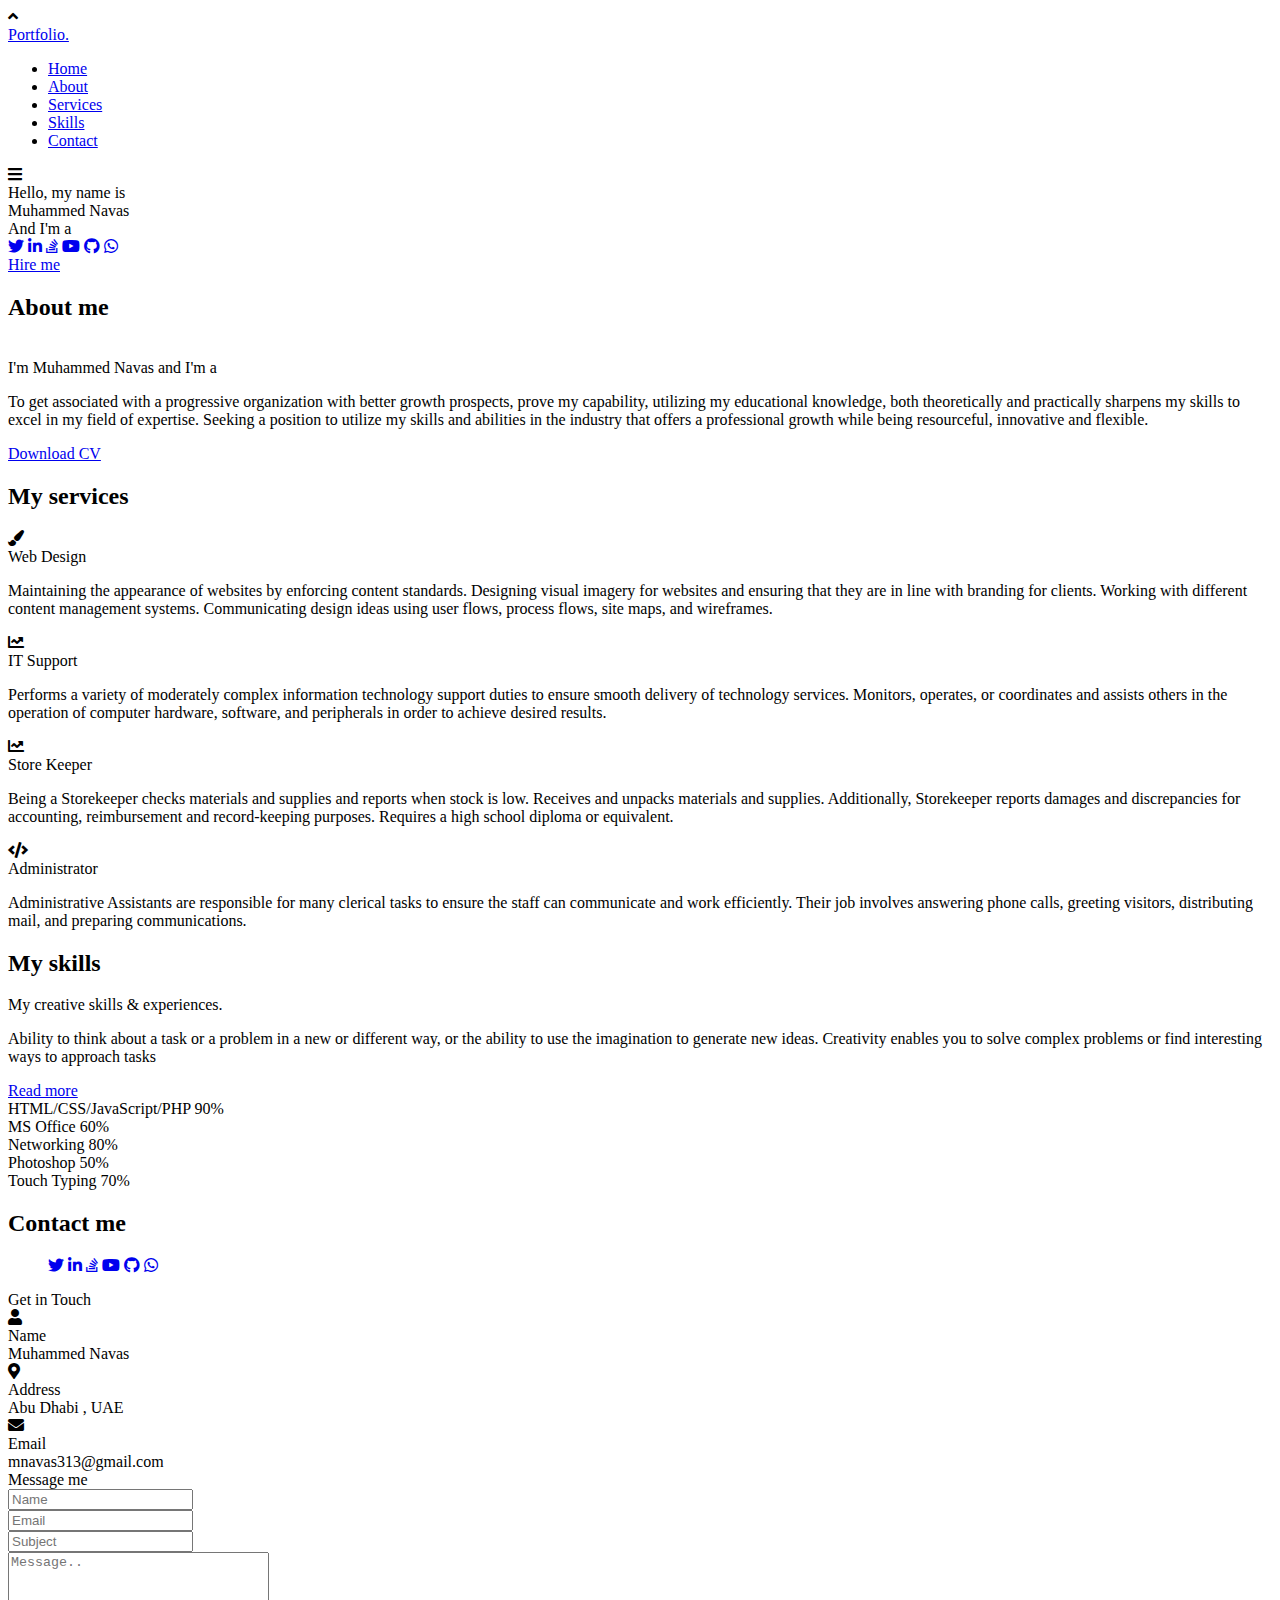
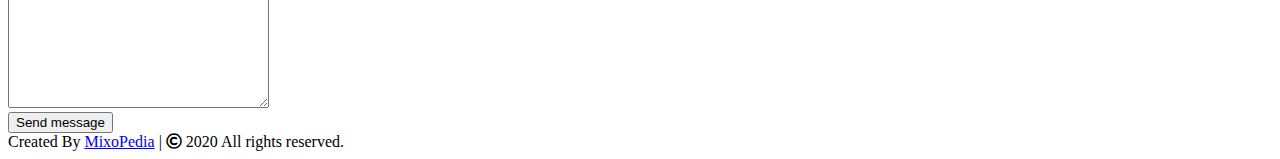
==== index.html @ 0656dc66 "Update index.html" ====
<!DOCTYPE html>
<!-- Created By CodingNepal -->
<html lang="en">

<head>
    <meta charset="UTF-8">
    <meta name="viewport" content="width=device-width, initial-scale=1.0">
    <title>Personal Portfolio Website</title>
    <link rel="stylesheet" href="style.css">
    <link rel="stylesheet" href="https://cdnjs.cloudflare.com/ajax/libs/font-awesome/5.15.3/css/all.min.css" />
    <script src="https://code.jquery.com/jquery-3.5.1.min.js"></script>
    <script src="https://cdnjs.cloudflare.com/ajax/libs/typed.js/2.0.11/typed.min.js"></script>
    <script src="https://cdnjs.cloudflare.com/ajax/libs/waypoints/4.0.1/jquery.waypoints.min.js"></script>
    <script src="https://cdnjs.cloudflare.com/ajax/libs/OwlCarousel2/2.3.4/owl.carousel.min.js"></script>
    <link rel="stylesheet"
        href="https://cdnjs.cloudflare.com/ajax/libs/OwlCarousel2/2.3.4/assets/owl.carousel.min.css" />
</head>
<body>
    <div class="scroll-up-btn">
        <i class="fas fa-angle-up"></i>
    </div>
    <nav class="navbar">
        <div class="max-width">
            <div class="logo"><a href="#">Portfo<span>lio.</span></a></div>
            <ul class="menu">
                <li><a href="#home" class="menu-btn">Home</a></li>
                <li><a href="#about" class="menu-btn">About</a></li>
                <li><a href="#services" class="menu-btn">Services</a></li>
                <li><a href="#skills" class="menu-btn">Skills</a></li>
                <li><a href="#contact" class="menu-btn">Contact</a></li>
            </ul>
            <div class="menu-btn">
                <i class="fas fa-bars"></i>
            </div>
        </div>
    </nav>

    <!-- home section start -->
    <section class="home" id="home">
        <div class="max-width">
            <div class="home-content">
                <div class="text-1">Hello, my name is</div>
                <div class="text-2">Muhammed Navas</div>
                <div class="text-3">And I'm a <span class="typing"></span></div>
                <!-- Social Media Icons-->


                <!-- Twitter -->
                <div class="top-sm">
                    <a href="https://twitter.com/TechmixM" target="_blank">
                        <i class="fab fa-twitter"></i></a>

                    <!-- Linkedin -->
                    <a href="https://www.linkedin.com/in/mnavasp/" target="_blank">
                        <i class="fab fa-linkedin-in"></i></a>

                    <!-- Stack overflow -->
                    <a href="https://stackoverflow.com/users/19281238/mnavasp" target="_blank">
                        <i class="fab fa-stack-overflow"></i></a>

                    <!-- Youtube -->
                    <a href="https://www.youtube.com/channel/UCQ1il34_5uAjafynwVrZNpQ" target="_blank">
                        <i class="fab fa-youtube"></i></a>

                    <!-- Github -->
                    <a href="https://github.com/mixopedia" target="_blank">
                        <i class="fab fa-github"></i></a>

                    <!-- Whatsapp -->
                    <a href="https://wa.me/00971585151023" target="_blank">
                        <i class="fab fa-whatsapp"></i></a>
                </div>
                
                <!-- Social Media Icons-->
                <div class="hireme">
                <a href="mailto:mnavas313@gmail.com?subject=subject&message=message">Hire me</a>
            </div>
            </div>
        </div>
    </section>

    <!-- about section start -->
    <section class="about" id="about">
        <div class="max-width">
            <h2 class="title">About me</h2>
            <div class="about-content">
                <div class="column left">
                    <img src="profile1.jpg" alt="">
                </div>
                <div class="column right">
                    <div class="text">I'm Muhammed Navas and I'm a <span class="typing-2"></span></div>
                    <p>To get associated with a progressive organization with better growth prospects, prove my
                        capability, utilizing my educational knowledge, both theoretically and practically sharpens my
                        skills to excel in my
                        field of expertise. Seeking a position to utilize my skills and abilities in the industry that
                        offers a
                        professional growth while being resourceful, innovative and flexible.</p>
                    <a href="Muhammed_Navas_Resume.pdf">Download CV</a>
                </div>
            </div>
        </div>
    </section>

    <!-- services section start -->
    <section class="services" id="services">
        <div class="max-width">
            <h2 class="title">My services</h2>
            <div class="serv-content">
                <div class="card">
                    <div class="box">
                        <i class="fas fa-paint-brush"></i>
                        <div class="text">Web Design</div>
                        <p>Maintaining the appearance of websites by enforcing content standards. Designing visual
                            imagery for websites and ensuring that they are in line with branding for clients. Working
                            with different content management systems. Communicating design ideas using user flows,
                            process flows, site maps, and wireframes.</p>
                    </div>
                </div>
                <div class="card">
                    <div class="box">
                        <i class="fas fa-chart-line"></i>
                        <div class="text">IT Support</div>
                        <p>Performs a variety of moderately complex information technology support duties to ensure
                            smooth delivery of technology services. Monitors, operates, or coordinates and assists
                            others in the operation of computer hardware, software, and peripherals in order to achieve
                            desired results.</p>
                    </div>
                </div>
                <div class="card">
                    <div class="box">
                        <i class="fas fa-chart-line"></i>
                        <div class="text">Store Keeper</div>
                        <p>Being a Storekeeper checks materials and supplies and reports when stock is low. Receives and
                            unpacks materials and supplies. Additionally, Storekeeper reports damages and discrepancies
                            for accounting, reimbursement and record-keeping purposes. Requires a high school diploma or
                            equivalent.</p>
                    </div>
                </div>
                <div class="card">
                    <div class="box">
                        <i class="fas fa-code"></i>
                        <div class="text">Administrator</div>
                        <p>Administrative Assistants are responsible for many clerical tasks to ensure the staff can
                            communicate and work efficiently. Their job involves answering phone calls, greeting
                            visitors, distributing mail, and preparing communications.</p>
                    </div>
                </div>
            </div>
        </div>
        </div>
    </section>

    <!-- skills section start -->
    <section class="skills" id="skills">
        <div class="max-width">
            <h2 class="title">My skills</h2>
            <div class="skills-content">
                <div class="column left">
                    <div class="text">My creative skills & experiences.</div>
                    <p>Ability to think about a task or a problem in a new or different way, or the ability to use the
                        imagination to generate new ideas. Creativity enables you to solve complex problems or find
                        interesting ways to approach tasks</p>
                    <a href="#">Read more</a>
                </div>
                <div class="column right">
                    <div class="bars">
                        <div class="info">
                            <span>HTML/CSS/JavaScript/PHP</span>
                            <span>90%</span>
                        </div>
                        <div class="line html"></div>
                    </div>
                    <div class="bars">
                        <div class="info">
                            <span>MS Office</span>
                            <span>60%</span>
                        </div>
                        <div class="line css"></div>
                    </div>
                    <div class="bars">
                        <div class="info">
                            <span>Networking</span>
                            <span>80%</span>
                        </div>
                        <div class="line js"></div>
                    </div>
                    <div class="bars">
                        <div class="info">
                            <span>Photoshop</span>
                            <span>50%</span>
                        </div>
                        <div class="line php"></div>
                    </div>
                    <div class="bars">
                        <div class="info">
                            <span>Touch Typing</span>
                            <span>70%</span>
                        </div>
                        <div class="line mysql"></div>
                    </div>
                </div>
            </div>
        </div>
    </section>

    <!-- teams section start 
    <section class="teams" id="teams">
        <div class="max-width">
            <h2 class="title">My teams</h2>
            <div class="carousel owl-carousel">
                <div class="card">
                    <div class="box">
                        <img src="images/profile-1.jpeg" alt="">
                        <div class="text">Someone name</div>
                        <p>Lorem ipsum dolor sit amet consectetur adipisicing elit.</p>
                    </div>
                </div>
                <div class="card">
                    <div class="box">
                        <img src="images/profile-2.jpeg" alt="">
                        <div class="text">Someone name</div>
                        <p>Lorem ipsum dolor sit amet consectetur adipisicing elit.</p>
                    </div>
                </div>
                <div class="card">
                    <div class="box">
                        <img src="images/profile-3.jpeg" alt="">
                        <div class="text">Someone name</div>
                        <p>Lorem ipsum dolor sit amet consectetur adipisicing elit.</p>
                    </div>
                </div>
                <div class="card">
                    <div class="box">
                        <img src="images/profile-4.jpeg" alt="">
                        <div class="text">Someone name</div>
                        <p>Lorem ipsum dolor sit amet consectetur adipisicing elit.</p>
                    </div>
                </div>
                <div class="card">
                    <div class="box">
                        <img src="images/profile-5.jpeg" alt="">
                        <div class="text">Someone name</div>
                        <p>Lorem ipsum dolor sit amet consectetur adipisicing elit.</p>
                    </div>
                </div>
            </div>
        </div>
    </section> -->

    <!-- contact section start -->
    <section class="contact" id="contact">
        <div class="max-width">
            <h2 class="title">Contact me</h2>
            <!-- Social Media Icons-->

            <!-- Twitter -->
            <ul class="sm">
                <a href="https://twitter.com/TechmixM" target="_blank">
                    <i class="fab fa-twitter"></i></a>

                <!-- Linkedin -->
                <a href="https://www.linkedin.com/in/mnavasp/" target="_blank">
                    <i class="fab fa-linkedin-in"></i></a>

                <!-- Stack overflow -->
                <a href="https://stackoverflow.com/users/19281238/mnavasp" target="_blank">
                    <i class="fab fa-stack-overflow"></i></a>

                <!-- Youtube -->
                <a href="https://www.youtube.com/channel/UCQ1il34_5uAjafynwVrZNpQ" target="_blank">
                    <i class="fab fa-youtube"></i></a>

                <!-- Github -->
                <a href="https://github.com/mixopedia" target="_blank">
                    <i class="fab fa-github"></i></a>

                <!-- Whatsapp -->
                <a href="https://wa.me/00971585151023" target="_blank">
                    <i class="fab fa-whatsapp"></i></a>
            </ul>
            <!-- Social Media Icons-->

            <div class="contact-content">
                <div class="column left">
                    <div class="text">Get in Touch</div>

                    <div class="icons">
                        <div class="row">
                            <i class="fas fa-user"></i>
                            <div class="info">
                                <div class="head">Name</div>
                                <div class="sub-title">Muhammed Navas</div>
                            </div>
                        </div>
                        <div class="row">
                            <i class="fas fa-map-marker-alt"></i>
                            <div class="info">
                                <div class="head">Address</div>
                                <div class="sub-title">Abu Dhabi , UAE</div>
                            </div>
                        </div>
                        <div class="row">
                            <i class="fas fa-envelope"></i>
                            <div class="info">
                                <div class="head">Email</div>
                                <div class="sub-title">mnavas313@gmail.com</div>
                            </div>
                        </div>
                    </div>
                </div>
                <div class="column right">
                    <div class="text">Message me</div>
                    <form action="https://mixopedia.000webhostapp.com/public_html/files/php/contact.php" method="post">
                        <div class="fields">
                            <div class="field name">
                                <input name="name" type="text" placeholder="Name" required>
                            </div>
                            <div class="field email">
                                <input name="email" type="email" placeholder="Email" required>
                            </div>
                        </div>
                        <div class="field">
                            <input name="subject" type="text" placeholder="Subject" required>
                        </div>
                        <div class="field textarea">
                            <textarea name="message" cols="30" rows="10" placeholder="Message.." required></textarea>
                        </div>
                        <div class="button-area">
                            <button type="submit">Send message</button>
                        </div>
                    </form>
                </div>
            </div>
        </div>
    </section>

    <!-- footer section start -->
    <footer>
        <span>Created By <a href="https://www.linkedin.com/in/mnavasp/">MixoPedia</a> | <span
                class="far fa-copyright"></span> 2020 All rights reserved.</span>
    </footer>

    <script src="script.js"></script>
    <script src="https://cdn.jsdelivr.net/npm/bootstrap@5.0.2/dist/js/bootstrap.bundle.min.js"
        integrity="sha384-MrcW6ZMFYlzcLA8Nl+NtUVF0sA7MsXsP1UyJoMp4YLEuNSfAP+JcXn/tWtIaxVXM"
        crossorigin="anonymous"></script>
    <script src="https://cdn.jsdelivr.net/npm/@popperjs/core@2.9.2/dist/umd/popper.min.js"
        integrity="sha384-IQsoLXl5PILFhosVNubq5LC7Qb9DXgDA9i+tQ8Zj3iwWAwPtgFTxbJ8NT4GN1R8p"
        crossorigin="anonymous"></script>
    <script src="https://cdn.jsdelivr.net/npm/bootstrap@5.0.2/dist/js/bootstrap.min.js"
        integrity="sha384-cVKIPhGWiC2Al4u+LWgxfKTRIcfu0JTxR+EQDz/bgldoEyl4H0zUF0QKbrJ0EcQF"
        crossorigin="anonymous"></script>
</body>

</html>
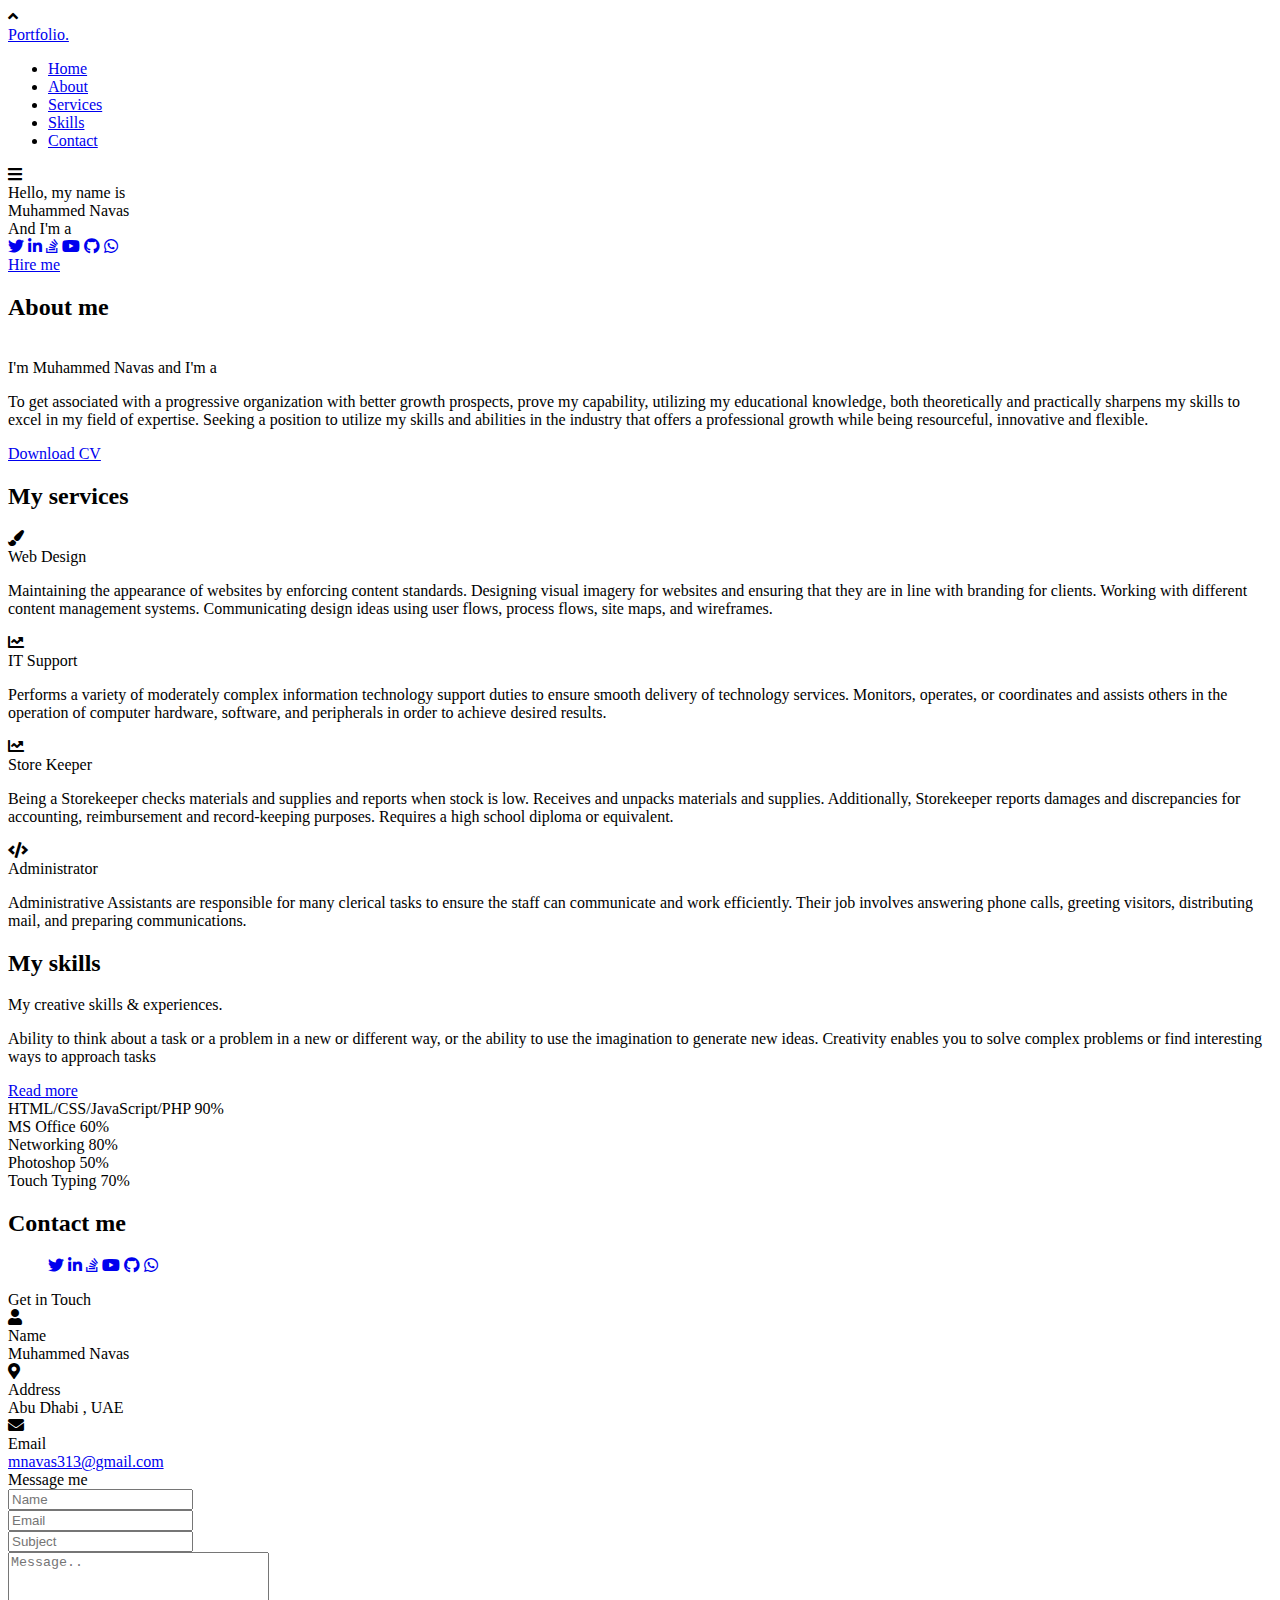
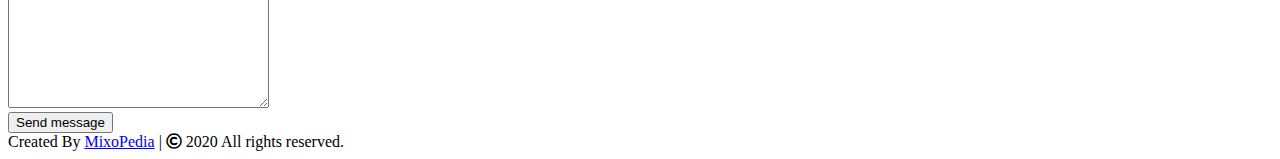
==== commit 8621ccf8: "whatsapp link updated testing" ====
--- a/index.html
+++ b/index.html
@@ -5,7 +5,20 @@
 <head>
     <meta charset="UTF-8">
     <meta name="viewport" content="width=device-width, initial-scale=1.0">
-    <title>Personal Portfolio Website</title>
+    <title>Muhammed Navas Pilathottathil Personal Portfolio Website</title>
+    <!-- favicon-->
+    <link rel="apple-touch-icon" sizes="180x180" href="favicon/apple-touch-icon.png">
+    <link rel="icon" type="image/png" sizes="32x32" href="favicon/favicon-32x32.png">
+    <link rel="icon" type="image/png" sizes="16x16" href="favicon/favicon-16x16.png">
+    <link rel="manifest" href="favicon/site.webmanifest">
+    <link rel="mask-icon" href="favicon/safari-pinned-tab.svg" color="#5bbad5">
+    <meta name="msapplication-TileColor" content="#da532c">
+    <meta name="theme-color" content="#ffffff">
+    <!-- favicon-->
+    <!-- google adsense-->
+    <script async src="https://pagead2.googlesyndication.com/pagead/js/adsbygoogle.js?client=ca-pub-7109887473775667"
+     crossorigin="anonymous"></script>
+    <!-- google adsense-->
     <link rel="stylesheet" href="style.css">
     <link rel="stylesheet" href="https://cdnjs.cloudflare.com/ajax/libs/font-awesome/5.15.3/css/all.min.css" />
     <script src="https://code.jquery.com/jquery-3.5.1.min.js"></script>
@@ -67,7 +80,7 @@
                         <i class="fab fa-github"></i></a>
 
                     <!-- Whatsapp -->
-                    <a href="https://wa.me/00971585151023" target="_blank">
+                    <a href="whatsapp:contact=+971585151023@s.whatsapp.com&message="I'd like to chat with you" target="_blank">
                         <i class="fab fa-whatsapp"></i></a>
                 </div>
                 
@@ -275,7 +288,7 @@
                     <i class="fab fa-github"></i></a>
 
                 <!-- Whatsapp -->
-                <a href="https://wa.me/00971585151023" target="_blank">
+                <a href="whatsapp:contact=+971585151023@s.whatsapp.com&message="I'd like to chat with you" target="_blank">
                     <i class="fab fa-whatsapp"></i></a>
             </ul>
             <!-- Social Media Icons-->
@@ -303,14 +316,14 @@
                             <i class="fas fa-envelope"></i>
                             <div class="info">
                                 <div class="head">Email</div>
-                                <div class="sub-title">mnavas313@gmail.com</div>
+                                <div class="sub-title"> <a href="mailto:mnavas313@gmail.com?subject=subject&message=message">mnavas313@gmail.com</a></div>
                             </div>
                         </div>
                     </div>
                 </div>
                 <div class="column right">
                     <div class="text">Message me</div>
-                    <form action="https://mixopedia.000webhostapp.com/public_html/files/php/contact.php" method="post">
+                    <form action="https://mixopedia.000webhostapp.com/files/php/contact.php" method="post">
                         <div class="fields">
                             <div class="field name">
                                 <input name="name" type="text" placeholder="Name" required>
